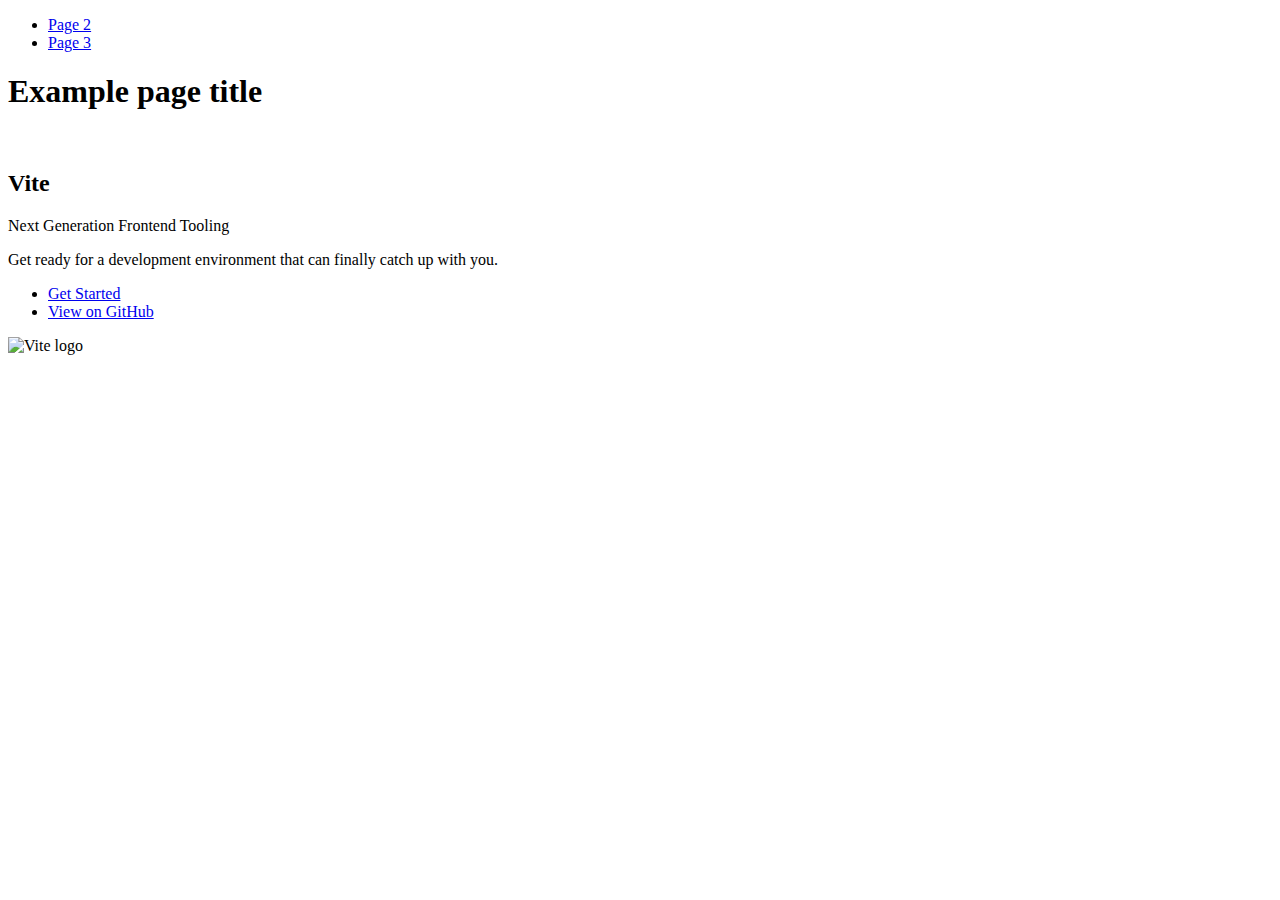
==== index.html @ 7bf18d51 "Deploying to gh-pages from @ denisprinchanu/goit-js-hw-09@fa42b41e4225a46a80342266121496fdbe7b66cd 🚀" ====
<!DOCTYPE html>
<html lang="en">
  <head>
    <meta charset="UTF-8" />
    <link rel="icon" type="image/svg+xml" href="/goit-js-hw-09/favicon.svg" />
    <meta name="viewport" content="width=device-width, initial-scale=1.0" />
    <title>Vanilla App Template</title>
    
    <script type="module" crossorigin src="/goit-js-hw-09/commonHelpers.js"></script>
    <link rel="stylesheet" href="/goit-js-hw-09/assets/index-10c40100.css">
  </head>
  <body>
    <header class="header">
  <nav class="nav">
    <ul class="nav-list">
      <li class="nav-item">
        <a href="./page-2.html" class="nav-link">Page 2</a>
      </li>

      <li class="nav-item">
        <a href="./page-3.html" class="nav-link">Page 3</a>
      </li>
    </ul>
  </nav>
</header>


    <section>
      <h1>Example page title</h1>
      <!-- Path to images as from index.html file -->
      <img src="/goit-js-hw-09/assets/javascript-8dac5379.svg" alt="" />
    </section>

    <!-- Loads the specified .html file -->
    <section class="vite-promo">
  <div class="container">
    <div class="wrapper">
      <h2 class="title">
        <span class="gradient">Vite</span>
      </h2>
      <p class="text">Next Generation Frontend Tooling</p>
      <p class="tagline">
        Get ready for a development environment that can finally catch up with
        you.
      </p>

      <ul class="actions">
        <li class="action">
          <a
            class="link"
            href="https://vitejs.dev/guide/"
            target="_blank"
            rel="noopener noreferrer"
            >Get Started</a
          >
        </li>
        <li class="action">
          <a
            class="link"
            href="https://github.com/vitejs/vite"
            target="_blank"
            rel="noopener noreferrer"
            >View on GitHub</a
          >
        </li>
      </ul>
    </div>

    <div class="thumb">
      <!-- Path to images as from index.html file -->
      <img
        class="pic"
        src="/goit-js-hw-09/assets/vite-logo-51249ca9.png"
        alt="Vite logo"
        width="640"
        height="640"
      />
    </div>
  </div>
</section>


    
  </body>
</html>
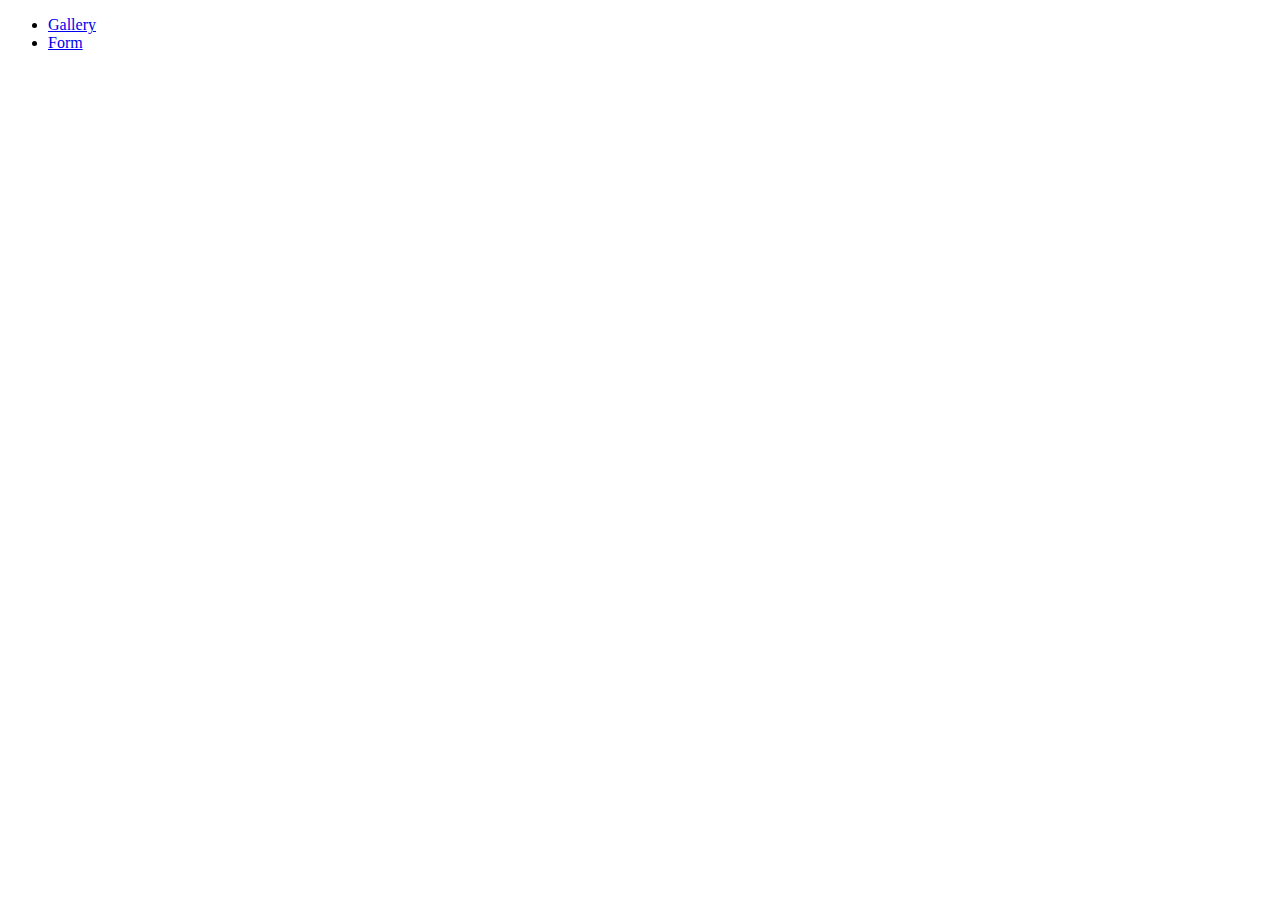
==== commit bde737dc: "Deploying to gh-pages from @ denisprinchanu/goit-js-hw-09@8b454a9db89e5d6277440fd02255a03260c6a081 🚀" ====
--- a/index.html
+++ b/index.html
@@ -2,84 +2,21 @@
 <html lang="en">
   <head>
     <meta charset="UTF-8" />
-    <link rel="icon" type="image/svg+xml" href="/goit-js-hw-09/favicon.svg" />
+    <link rel="icon" type="image/svg+xml" href="/vanilla-app-template/favicon.svg" />
     <meta name="viewport" content="width=device-width, initial-scale=1.0" />
     <title>Vanilla App Template</title>
     
-    <script type="module" crossorigin src="/goit-js-hw-09/commonHelpers.js"></script>
-    <link rel="stylesheet" href="/goit-js-hw-09/assets/index-10c40100.css">
+    <script type="module" crossorigin src="/vanilla-app-template/assets/styles-3c4e11fa.js"></script>
+    <link rel="stylesheet" href="/vanilla-app-template/assets/styles-d3b5fc92.css">
   </head>
   <body>
-    <header class="header">
-  <nav class="nav">
-    <ul class="nav-list">
-      <li class="nav-item">
-        <a href="./page-2.html" class="nav-link">Page 2</a>
-      </li>
-
-      <li class="nav-item">
-        <a href="./page-3.html" class="nav-link">Page 3</a>
-      </li>
-    </ul>
-  </nav>
-</header>
-
-
-    <section>
-      <h1>Example page title</h1>
-      <!-- Path to images as from index.html file -->
-      <img src="/goit-js-hw-09/assets/javascript-8dac5379.svg" alt="" />
-    </section>
-
-    <!-- Loads the specified .html file -->
-    <section class="vite-promo">
-  <div class="container">
-    <div class="wrapper">
-      <h2 class="title">
-        <span class="gradient">Vite</span>
-      </h2>
-      <p class="text">Next Generation Frontend Tooling</p>
-      <p class="tagline">
-        Get ready for a development environment that can finally catch up with
-        you.
-      </p>
-
-      <ul class="actions">
-        <li class="action">
-          <a
-            class="link"
-            href="https://vitejs.dev/guide/"
-            target="_blank"
-            rel="noopener noreferrer"
-            >Get Started</a
-          >
-        </li>
-        <li class="action">
-          <a
-            class="link"
-            href="https://github.com/vitejs/vite"
-            target="_blank"
-            rel="noopener noreferrer"
-            >View on GitHub</a
-          >
-        </li>
+   
+    <nav>
+      <ul>
+        <li> <a href="./1-gallery.html">Gallery</a></li>
+        <li><a href="./2-form.html">Form</a></li>
       </ul>
-    </div>
-
-    <div class="thumb">
-      <!-- Path to images as from index.html file -->
-      <img
-        class="pic"
-        src="/goit-js-hw-09/assets/vite-logo-51249ca9.png"
-        alt="Vite logo"
-        width="640"
-        height="640"
-      />
-    </div>
-  </div>
-</section>
-
-
+    </nav>
     
   </body>
 </html>
